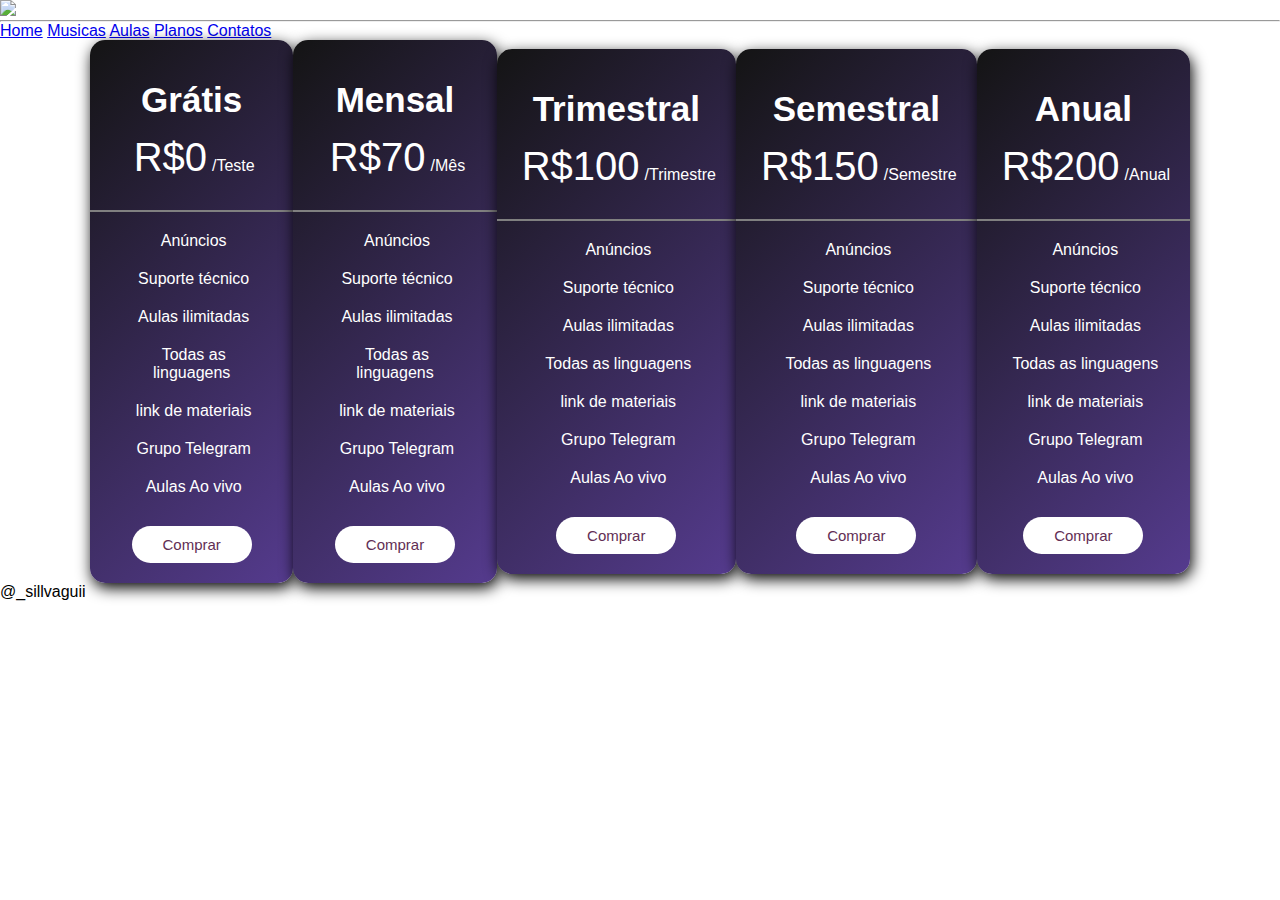
==== Planos.html @ 68d014b9 "first commit" ====
<!DOCTYPE html>
<html lang="pt-BR">

<head>
    <meta charset="UTF-8">
    <meta name="viewport" content="width=device-width, initial-scale=1.0">
    <link rel="stylesheet" href="style.css">
    <link rel="stylesheet" href="https://discordapp.com/channels/@me/1084913013540257963/1089300699969499146">
    <title>Document</title>
</head>

<body>
    <header>
      <img src="img/Ajax.jpg" width="1000">
      <hr>
    </header>
    <nav>
        <a href="index.html">Home</a>
        <a href="Musicas.html">Musicas</a>
        <a href="Aulas.html">Aulas</a>
        <a href="Planos.html">Planos</a>
        <a href="Contatos.html">Contatos</a>
    </nav>
    <main>
        <div class="container">
            <div class="card">
                <div class="card-title">
                    <h2> Grátis </h2>
                    <p><i class="fa fa-ruppe"></i><span>R$0</span>/Teste</p>
                </div>
                <div class="card-content">
                    <ul>
                        <li> <i class="fa fa-check-circle"></i> Anúncios </li>
                        <li> <i class="fa fa-times-circle"></i> Suporte técnico </li>
                        <li> <i class="fa fa-times-circle"></i> Aulas ilimitadas </li>
                        <li> <i class="fa fa-times-circle"></i> Todas as linguagens </li>
                        <li> <i class="fa fa-times-circle"></i> link de materiais </li>
                        <li> <i class="fa fa-times-circle"></i> Grupo Telegram </li>
                        <li> <i class="fa fa-times-circle"></i> Aulas Ao vivo </li>
                    </ul>
                    <button> <a href="#"> Comprar </a> </button>
                </div>
            </div>

            <div class="card">
                <div class="card-title">
                    <h2> Mensal </h2>
                    <p><i class="fa fa-ruppe"></i><span>R$70</span>/Mês</p>
                </div>
                <div class="card-content">
                    <ul>
                        <li> <i class="fa fa-times-circle"></i> Anúncios </li>
                        <li> <i class="fa fa-check-circle"></i> Suporte técnico </li>
                        <li> <i class="fa fa-times-circle"></i> Aulas ilimitadas </li>
                        <li> <i class="fa fa-times-circle"></i> Todas as linguagens </li>
                        <li> <i class="fa fa-times-circle"></i> link de materiais </li>
                        <li> <i class="fa fa-times-circle"></i> Grupo Telegram </li>
                        <li> <i class="fa fa-times-circle"></i> Aulas Ao vivo </li>
                    </ul>
                    <button> <a href="#"> Comprar </a> </button>
                </div>
            </div>

            <div class="card">
                <div class="card-title">
                    <h2> Trimestral </h2>
                    <p><i class="fa fa-ruppe"></i><span>R$100</span>/Trimestre</p>
                </div>
                <div class="card-content">
                    <ul>
                        <li> <i class="fa fa-times-circle"></i> Anúncios </li>
                        <li> <i class="fa fa-check-circle"></i> Suporte técnico </li>
                        <li> <i class="fa fa-check-circle"></i> Aulas ilimitadas </li>
                        <li> <i class="fa fa-times-circle"></i> Todas as linguagens </li>
                        <li> <i class="fa fa-times-circle"></i> link de materiais </li>
                        <li> <i class="fa fa-times-circle"></i> Grupo Telegram </li>
                        <li> <i class="fa fa-times-circle"></i> Aulas Ao vivo </li>
                    </ul>
                    <button> <a href="#"> Comprar </a> </button>
                </div>
            </div>

            <div class="card">
                <div class="card-title">
                    <h2> Semestral </h2>
                    <p><i class="fa fa-ruppe"></i><span>R$150</span>/Semestre</p>
                </div>
                <div class="card-content">
                    <ul>
                        <li> <i class="fa fa-times-circle"></i> Anúncios </li>
                        <li> <i class="fa fa-check-circle"></i> Suporte técnico </li>
                        <li> <i class="fa fa-check-circle"></i> Aulas ilimitadas </li>
                        <li> <i class="fa fa-check-circle"></i> Todas as linguagens </li>
                        <li> <i class="fa fa-times-circle"></i> link de materiais </li>
                        <li> <i class="fa fa-times-circle"></i> Grupo Telegram </li>
                        <li> <i class="fa fa-times-circle"></i> Aulas Ao vivo </li>
                    </ul>
                    <button> <a href="#"> Comprar </a> </button>
                </div>
            </div>

            <div class="card">
                <div class="card-title">
                    <h2> Anual </h2>
                    <p><i class="fa fa-ruppe"></i><span>R$200</span>/Anual</p>
                </div>
                <div class="card-content">
                    <ul>
                        <li> <i class="fa fa-times-circle"></i> Anúncios </li>
                        <li> <i class="fa fa-check-circle"></i> Suporte técnico </li>
                        <li> <i class="fa fa-check-circle"></i> Aulas ilimitadas </li>
                        <li> <i class="fa fa-check-circle"></i> Todas as linguagens </li>
                        <li> <i class="fa fa-check-circle"></i> link de materiais </li>
                        <li> <i class="fa fa-check-circle"></i> Grupo Telegram </li>
                        <li> <i class="fa fa-check-circle"></i> Aulas Ao vivo </li>
                        
                    </ul>
                    <button> <a href="#"> Comprar </a> </button>
                </div>
            </div>

        </div>
    </main>
   
    <footer>
        <p>@_sillvaguii</p>
    </footer>
</body>

</html>
---- style.css ----
*{
    margin: 0;
    padding: 0;
    box-sizing: border-box;
    font-family: Arial, Helvetica, sans-serif;
}

body{
    width: 100%;
    height: 100vh;
}

.container{
 width: 1100px;
 height: 100%;
 margin: auto;
 display: flex;
 align-items: center;
 justify-content: space-around;
 color: white;
}

.container .card{
width: 300px;
height: auto;
padding: 10px 0;
text-align: center;
background: linear-gradient(135deg,#141414 0%,#553b8e 100%);
border-radius: 15px;
box-shadow: 2px 5px 15px black;
transition: transform 0.3s;
}

.container .card:hover{
    transform: scale(1.050);
}

.container .card .card-title{
    padding: 30px 20px;
    border-bottom: 2px solid gray;
}

.container .card .card-title h2{
    font-size: 35px;
    padding-bottom: 15px;
    color: rgb(255, 255, 255);
}

.container .card .card-title p span{
    font-size: 40px;
    padding: 0 5px;
}

.container .card .card-content ul{
    padding: 10px 30px;
    padding-bottom: 20px;
}

.container .card .card-content ul li{
    list-style: none;
    padding: 10px 0;
}

.container .card .card-content ul li i{
    margin-right: 4px;
}

.container .card .card-content button{
    width: 120px;
    padding: 10px 20px;
    background: white;
    border-radius: 20px;
    margin-bottom: 10px;
    outline: none;
    border: none;
    cursor: pointer;
    transition: 0.3s;
}

.container .card .card-content button:hover{
    background: #000000;
    letter-spacing: 1.2px;
}

.container .card .card-content button a{
    text-decoration: none;
    color: rgb(98, 46, 84);
    font-size: 15px;
}
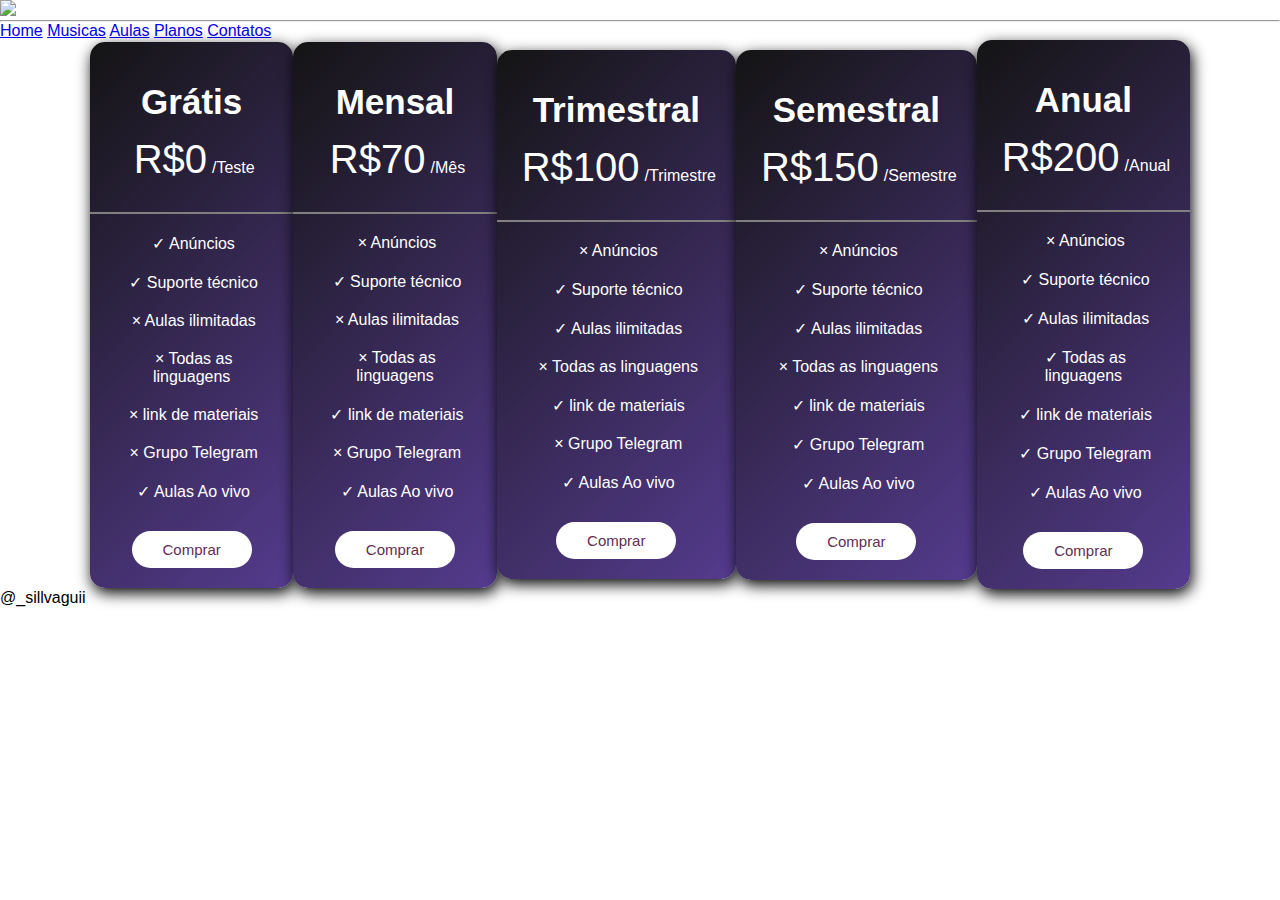
==== commit 1b8d7776: "Adicionei dados dos planos" ====
--- a/Planos.html
+++ b/Planos.html
@@ -30,13 +30,13 @@
                 </div>
                 <div class="card-content">
                     <ul>
-                        <li> <i class="fa fa-check-circle"></i> Anúncios </li>
-                        <li> <i class="fa fa-times-circle"></i> Suporte técnico </li>
-                        <li> <i class="fa fa-times-circle"></i> Aulas ilimitadas </li>
-                        <li> <i class="fa fa-times-circle"></i> Todas as linguagens </li>
-                        <li> <i class="fa fa-times-circle"></i> link de materiais </li>
-                        <li> <i class="fa fa-times-circle"></i> Grupo Telegram </li>
-                        <li> <i class="fa fa-times-circle"></i> Aulas Ao vivo </li>
+                        <li> <i class="fa fa-check-circle"></i>✓ Anúncios </li>
+                        <li> <i class="fa fa-times-circle"></i>✓  Suporte técnico </li>
+                        <li> <i class="fa fa-times-circle"></i>× Aulas ilimitadas </li>
+                        <li> <i class="fa fa-times-circle"></i>× Todas as linguagens </li>
+                        <li> <i class="fa fa-times-circle"></i>× link de materiais </li>
+                        <li> <i class="fa fa-times-circle"></i>× Grupo Telegram </li>
+                        <li> <i class="fa fa-times-circle"></i>✓ Aulas Ao vivo </li>
                     </ul>
                     <button> <a href="#"> Comprar </a> </button>
                 </div>
@@ -49,13 +49,13 @@
                 </div>
                 <div class="card-content">
                     <ul>
-                        <li> <i class="fa fa-times-circle"></i> Anúncios </li>
-                        <li> <i class="fa fa-check-circle"></i> Suporte técnico </li>
-                        <li> <i class="fa fa-times-circle"></i> Aulas ilimitadas </li>
-                        <li> <i class="fa fa-times-circle"></i> Todas as linguagens </li>
-                        <li> <i class="fa fa-times-circle"></i> link de materiais </li>
-                        <li> <i class="fa fa-times-circle"></i> Grupo Telegram </li>
-                        <li> <i class="fa fa-times-circle"></i> Aulas Ao vivo </li>
+                        <li> <i class="fa fa-times-circle"></i>× Anúncios </li>
+                        <li> <i class="fa fa-check-circle"></i>✓  Suporte técnico </li>
+                        <li> <i class="fa fa-times-circle"></i>× Aulas ilimitadas </li>
+                        <li> <i class="fa fa-times-circle"></i>× Todas as linguagens </li>
+                        <li> <i class="fa fa-times-circle"></i>✓  link de materiais </li>
+                        <li> <i class="fa fa-times-circle"></i>× Grupo Telegram </li>
+                        <li> <i class="fa fa-times-circle"></i>✓  Aulas Ao vivo </li>
                     </ul>
                     <button> <a href="#"> Comprar </a> </button>
                 </div>
@@ -68,13 +68,13 @@
                 </div>
                 <div class="card-content">
                     <ul>
-                        <li> <i class="fa fa-times-circle"></i> Anúncios </li>
-                        <li> <i class="fa fa-check-circle"></i> Suporte técnico </li>
-                        <li> <i class="fa fa-check-circle"></i> Aulas ilimitadas </li>
-                        <li> <i class="fa fa-times-circle"></i> Todas as linguagens </li>
-                        <li> <i class="fa fa-times-circle"></i> link de materiais </li>
-                        <li> <i class="fa fa-times-circle"></i> Grupo Telegram </li>
-                        <li> <i class="fa fa-times-circle"></i> Aulas Ao vivo </li>
+                        <li> <i class="fa fa-times-circle"></i>× Anúncios </li>
+                        <li> <i class="fa fa-check-circle"></i>✓ Suporte técnico </li>
+                        <li> <i class="fa fa-check-circle"></i>✓ Aulas ilimitadas </li>
+                        <li> <i class="fa fa-times-circle"></i>× Todas as linguagens </li>
+                        <li> <i class="fa fa-times-circle"></i>✓ link de materiais </li>
+                        <li> <i class="fa fa-times-circle"></i>× Grupo Telegram </li>
+                        <li> <i class="fa fa-times-circle"></i>✓ Aulas Ao vivo </li>
                     </ul>
                     <button> <a href="#"> Comprar </a> </button>
                 </div>
@@ -87,13 +87,13 @@
                 </div>
                 <div class="card-content">
                     <ul>
-                        <li> <i class="fa fa-times-circle"></i> Anúncios </li>
-                        <li> <i class="fa fa-check-circle"></i> Suporte técnico </li>
-                        <li> <i class="fa fa-check-circle"></i> Aulas ilimitadas </li>
-                        <li> <i class="fa fa-check-circle"></i> Todas as linguagens </li>
-                        <li> <i class="fa fa-times-circle"></i> link de materiais </li>
-                        <li> <i class="fa fa-times-circle"></i> Grupo Telegram </li>
-                        <li> <i class="fa fa-times-circle"></i> Aulas Ao vivo </li>
+                        <li> <i class="fa fa-times-circle"></i>× Anúncios </li>
+                        <li> <i class="fa fa-check-circle"></i>✓ Suporte técnico </li>
+                        <li> <i class="fa fa-check-circle"></i>✓ Aulas ilimitadas </li>
+                        <li> <i class="fa fa-check-circle"></i>× Todas as linguagens </li>
+                        <li> <i class="fa fa-times-circle"></i>✓ link de materiais </li>
+                        <li> <i class="fa fa-times-circle"></i>✓ Grupo Telegram </li>
+                        <li> <i class="fa fa-times-circle"></i>✓ Aulas Ao vivo </li>
                     </ul>
                     <button> <a href="#"> Comprar </a> </button>
                 </div>
@@ -106,13 +106,13 @@
                 </div>
                 <div class="card-content">
                     <ul>
-                        <li> <i class="fa fa-times-circle"></i> Anúncios </li>
-                        <li> <i class="fa fa-check-circle"></i> Suporte técnico </li>
-                        <li> <i class="fa fa-check-circle"></i> Aulas ilimitadas </li>
-                        <li> <i class="fa fa-check-circle"></i> Todas as linguagens </li>
-                        <li> <i class="fa fa-check-circle"></i> link de materiais </li>
-                        <li> <i class="fa fa-check-circle"></i> Grupo Telegram </li>
-                        <li> <i class="fa fa-check-circle"></i> Aulas Ao vivo </li>
+                        <li> <i class="fa fa-times-circle"></i>× Anúncios </li>
+                        <li> <i class="fa fa-check-circle"></i>✓  Suporte técnico </li>
+                        <li> <i class="fa fa-check-circle"></i>✓  Aulas ilimitadas </li>
+                        <li> <i class="fa fa-check-circle"></i>✓  Todas as linguagens </li>
+                        <li> <i class="fa fa-check-circle"></i>✓  link de materiais </li>
+                        <li> <i class="fa fa-check-circle"></i>✓  Grupo Telegram </li>
+                        <li> <i class="fa fa-check-circle"></i>✓  Aulas Ao vivo </li>
                         
                     </ul>
                     <button> <a href="#"> Comprar </a> </button>
